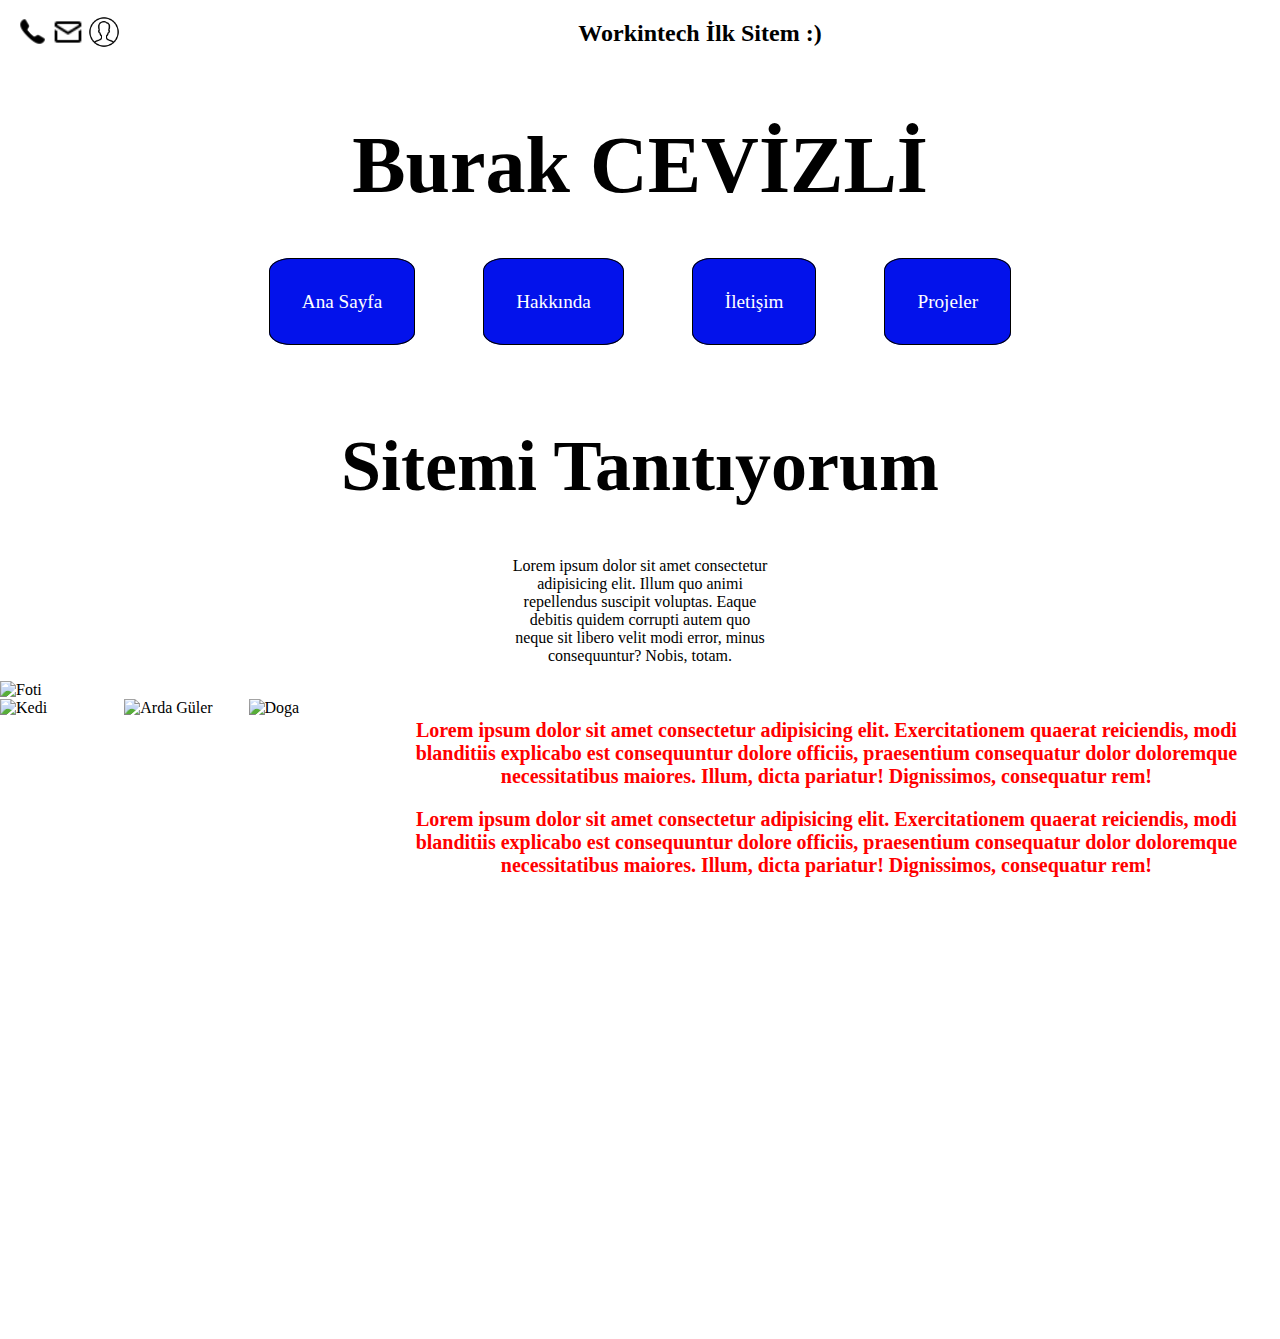
==== index.html @ 1dd5630a "Footera kadar gelindi" ====
<!DOCTYPE html>
<html lang="tr">
  <head>
    <meta charset="UTF-8" />
    <meta name="viewport" content="width=device-width, initial-scale=1.0" />
    <title>Döküman</title>
    <link rel="stylesheet" href="style/index.css" />
  </head>
  <body>
    <div class="header">
      <div class="icons">
        <img src="icons8-phone-30.png" alt="telefon" />
        <img src="icons8-mail-24.png" alt="mail" />
        <img src="icons8-male-user-50.png" alt="profile" />
      </div>
      <div class="sitebasligi">
        <h2>Workintech İlk Sitem :)</h2>
      </div>
    </div>

    <div class="ortaust">
      <div class="ismim">
        <h1>Burak CEVİZLİ</h1>
      </div>
      <div class="navbar">
        <nav>
          <a href="#">Ana Sayfa</a>
          <a href="#">Hakkında</a>
          <a href="#">İletişim</a>
          <a href="#">Projeler</a>
        </nav>
      </div>
      <div class="tanitmadivi">
        <h1>Sitemi Tanıtıyorum</h1>
        <p>
          Lorem ipsum dolor sit amet consectetur adipisicing elit. Illum quo
          animi repellendus suscipit voluptas. Eaque debitis quidem corrupti
          autem quo neque sit libero velit modi error, minus consequuntur?
          Nobis, totam.
        </p>
      </div>
      <img id="foti" src="https://picsum.photos/id/26/1263/600" alt="Foti" />
    </div>

    <div class="ortaalt">
      <img
        src="https://static8.depositphotos.com/1517089/978/i/450/depositphotos_9788530-stock-photo-new-york-city-skyline.jpg"
        alt="Kedi"
      />
      <img
        src="https://www.realmadrid.com/cs/Satellite?blobcol=urldata&blobheader=image%2Fpng&blobkey=id&blobtable=MungoBlobs&blobwhere=1203435485070&ssbinary=true"
        alt="Arda Güler"
      />

      <img
        src="https://images.pexels.com/photos/9573371/pexels-photo-9573371.jpeg?auto=compress&cs=tinysrgb&w=1260&h=750&dpr=1"
        alt="Doga"
      />
      <div class="paragraflar">
        <p>
          Lorem ipsum dolor sit amet consectetur adipisicing elit.
          Exercitationem quaerat reiciendis, modi blanditiis explicabo est
          consequuntur dolore officiis, praesentium consequatur dolor doloremque
          necessitatibus maiores. Illum, dicta pariatur! Dignissimos,
          consequatur rem!
        </p>
        <p>
          Lorem ipsum dolor sit amet consectetur adipisicing elit.
          Exercitationem quaerat reiciendis, modi blanditiis explicabo est
          consequuntur dolore officiis, praesentium consequatur dolor doloremque
          necessitatibus maiores. Illum, dicta pariatur! Dignissimos,
          consequatur rem!
        </p>
      </div>
    </div>


    <footer class="footer">
        
    </footer>

  </body>
</html>
---- style/index.css ----
/* CSS stillerinizi buraya girin */
body{
    margin: 0;
    padding: 0;
}
.icons{
    margin-left: 1rem;
    margin-top: 1rem;
    
}
.icons img{
width: 2rem;
}
.header{
    display: flex;
}
.sitebasligi{
    margin: 0 auto;
}

.ortaust .ismim h1{
    font-size: 5rem;
    text-align: center;
}
.navbar{
    margin-top: 5rem;
}
.navbar nav{
    text-align: center;
}
.navbar nav a{
    margin: 1rem 2rem 1rem 2rem;
    font-size: 1.2rem;
    text-decoration: none;
    border: 1px solid black;
    border-radius: 15%;
    color: white;
    background-color: rgb(3, 18, 235);
    padding: 2rem;
}
h1{
    font-size: 72px;
}
.tanitmadivi{
    margin-top: 7rem;
    text-align: center;
}
.tanitmadivi p{
    padding-left: 40%;
    padding-right: 40%;
}
.ortaalt{
    display: flex;
}
.ortaalt img{
    width: 20rem;
    height: 40rem;
}
.ortaalt p{
    padding:0 1rem 0 1rem;
    text-align: center;
    font-size: 20px;
    color: red;
    font-weight: bold;
}
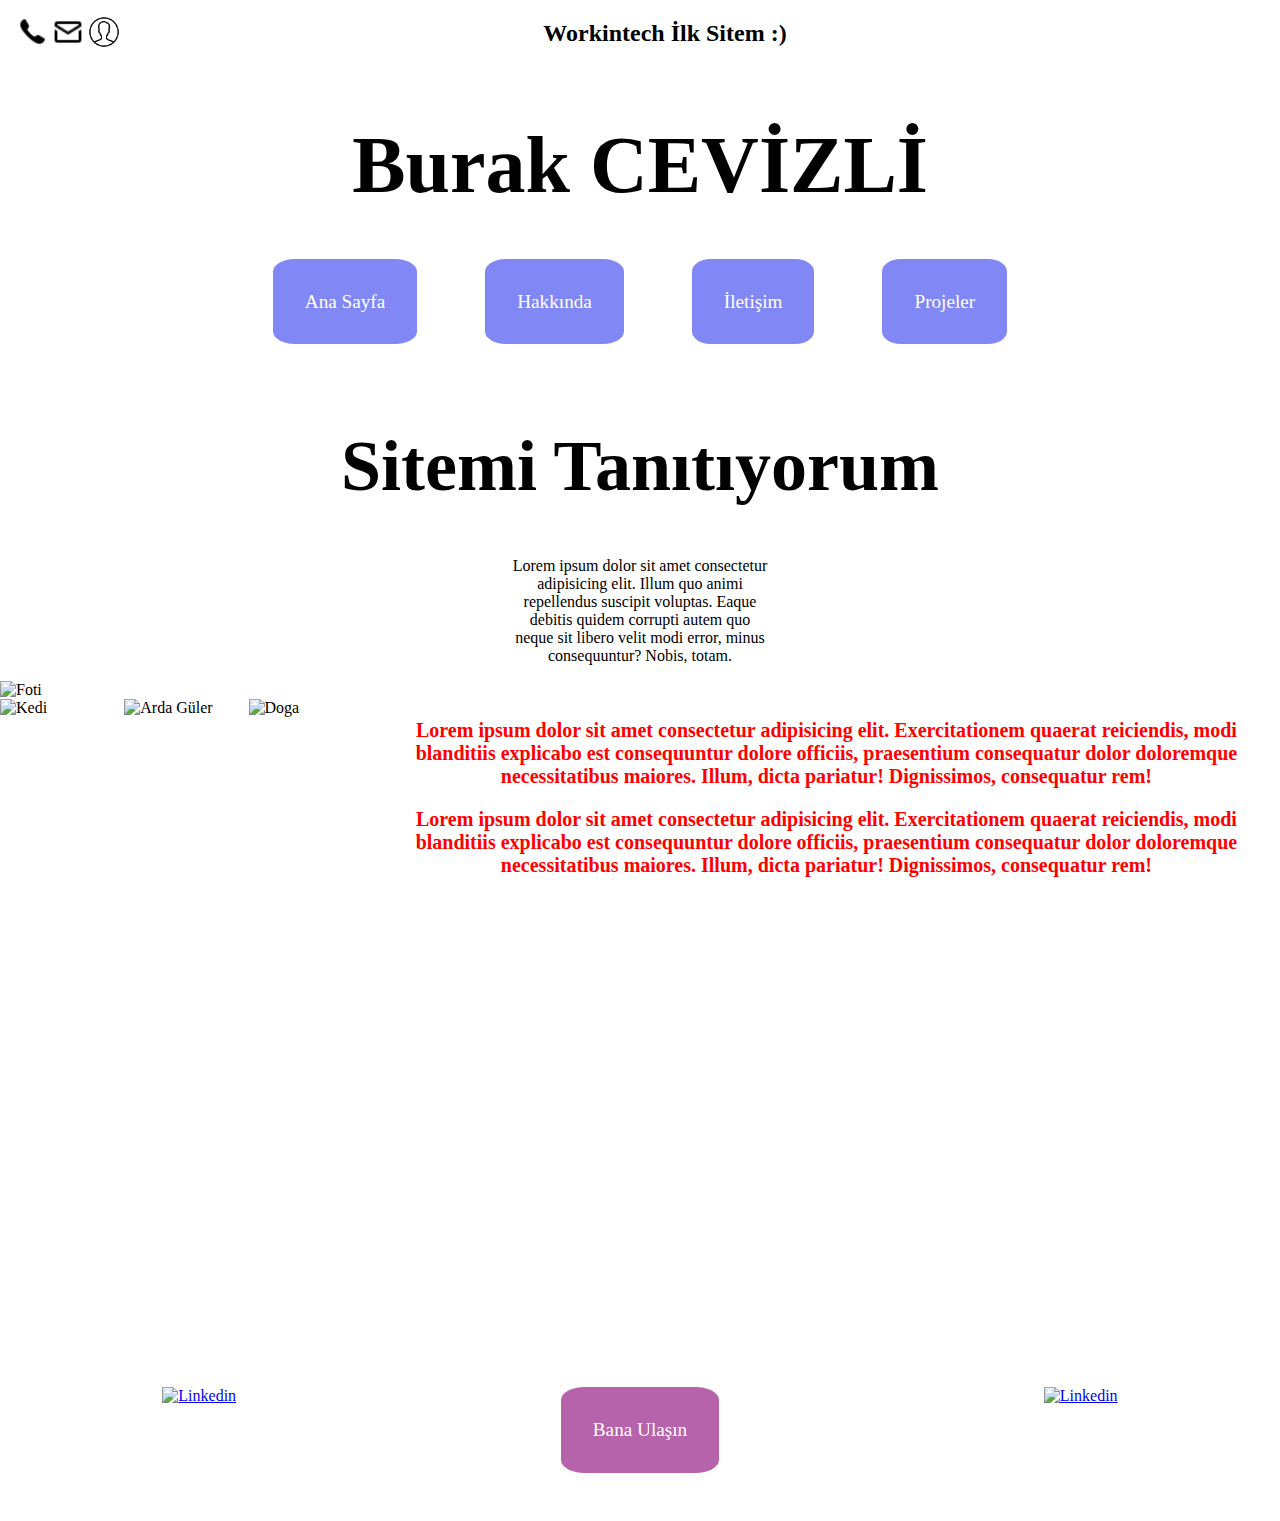
==== commit add7d5fd: "index.html Bitti" ====
--- a/index.html
+++ b/index.html
@@ -76,7 +76,9 @@
 
 
     <footer class="footer">
-        
+        <a href="https://www.linkedin.com/in/burak-cevizli-044631155/" target="_blank"><img id="linkedin" src="https://is1-ssl.mzstatic.com/image/thumb/Purple116/v4/4b/84/e1/4b84e118-6ab9-ebc9-704e-f7e97d654658/AppIcon-0-1x_U007emarketing-0-7-0-sRGB-85-220.png/1200x630wa.png" alt="Linkedin"></a>
+        <a id="banaulas" href="#">Bana Ulaşın</a>
+        <a href="https://www.instagram.com/burakcvzl/" target="_blank"><img id="Instagram" src="https://upload.wikimedia.org/wikipedia/commons/thumb/9/95/Instagram_logo_2022.svg/1200px-Instagram_logo_2022.svg.png"  alt="Linkedin"></a>
     </footer>
 
   </body>
--- a/style/index.css
+++ b/style/index.css
@@ -1,65 +1,92 @@
 /* CSS stillerinizi buraya girin */
-body{
-    margin: 0;
-    padding: 0;
+body {
+  margin: 0;
+  padding: 0;
 }
-.icons{
-    margin-left: 1rem;
-    margin-top: 1rem;
-    
+.icons {
+  margin-left: 1rem;
+  margin-top: 1rem;
 }
-.icons img{
-width: 2rem;
+h2{
+    margin-right: 70px;
 }
-.header{
-    display: flex;
+.icons img {
+  width: 2rem;
 }
-.sitebasligi{
-    margin: 0 auto;
+.header {
+  display: flex;
+}
+.sitebasligi {
+  margin: 0 auto;
 }
 
-.ortaust .ismim h1{
-    font-size: 5rem;
-    text-align: center;
+.ortaust .ismim h1 {
+  font-size: 5rem;
+  text-align: center;
 }
-.navbar{
-    margin-top: 5rem;
+.navbar {
+  margin-top: 5rem;
 }
-.navbar nav{
-    text-align: center;
+.navbar nav {
+  text-align: center;
 }
-.navbar nav a{
-    margin: 1rem 2rem 1rem 2rem;
-    font-size: 1.2rem;
-    text-decoration: none;
-    border: 1px solid black;
-    border-radius: 15%;
-    color: white;
-    background-color: rgb(3, 18, 235);
-    padding: 2rem;
+.navbar nav a {
+  margin: 1rem 2rem 1rem 2rem;
+  font-size: 1.2rem;
+  text-decoration: none;
+  border-radius: 15%;
+  color: white;
+  background-color: rgb(3, 18, 235,0.5);
+  padding: 2rem;
 }
-h1{
-    font-size: 72px;
+h1 {
+  font-size: 72px;
 }
-.tanitmadivi{
-    margin-top: 7rem;
-    text-align: center;
+.tanitmadivi {
+  margin-top: 7rem;
+  text-align: center;
 }
-.tanitmadivi p{
-    padding-left: 40%;
-    padding-right: 40%;
+.tanitmadivi p {
+  padding-left: 40%;
+  padding-right: 40%;
 }
-.ortaalt{
-    display: flex;
+.ortaalt {
+  display: flex;
 }
-.ortaalt img{
-    width: 20rem;
-    height: 40rem;
+.ortaalt img {
+  width: 20rem;
+  height: 40rem;
 }
-.ortaalt p{
-    padding:0 1rem 0 1rem;
-    text-align: center;
-    font-size: 20px;
-    color: red;
-    font-weight: bold;
+.ortaalt p {
+  padding: 0 1rem 0 1rem;
+  text-align: center;
+  font-size: 20px;
+  color: red;
+  font-weight: bold;
 }
+
+.footer {
+  display: flex;
+
+  justify-content: space-around;
+  margin-top: 3rem;
+  text-align: center;
+  margin-bottom: 3rem;
+}
+
+.footer #banaulas {
+  padding: 2rem;
+  font-size: 1.2rem;
+  text-decoration: none;
+  border-radius: 15%;
+  color: white;
+  background-color: rgb(151, 33, 135,0.7);
+}
+#linkedin {
+  height: 85px;
+  width: 158px;
+}
+#Instagram {
+  height: 80px;
+  width: 100px;
+}
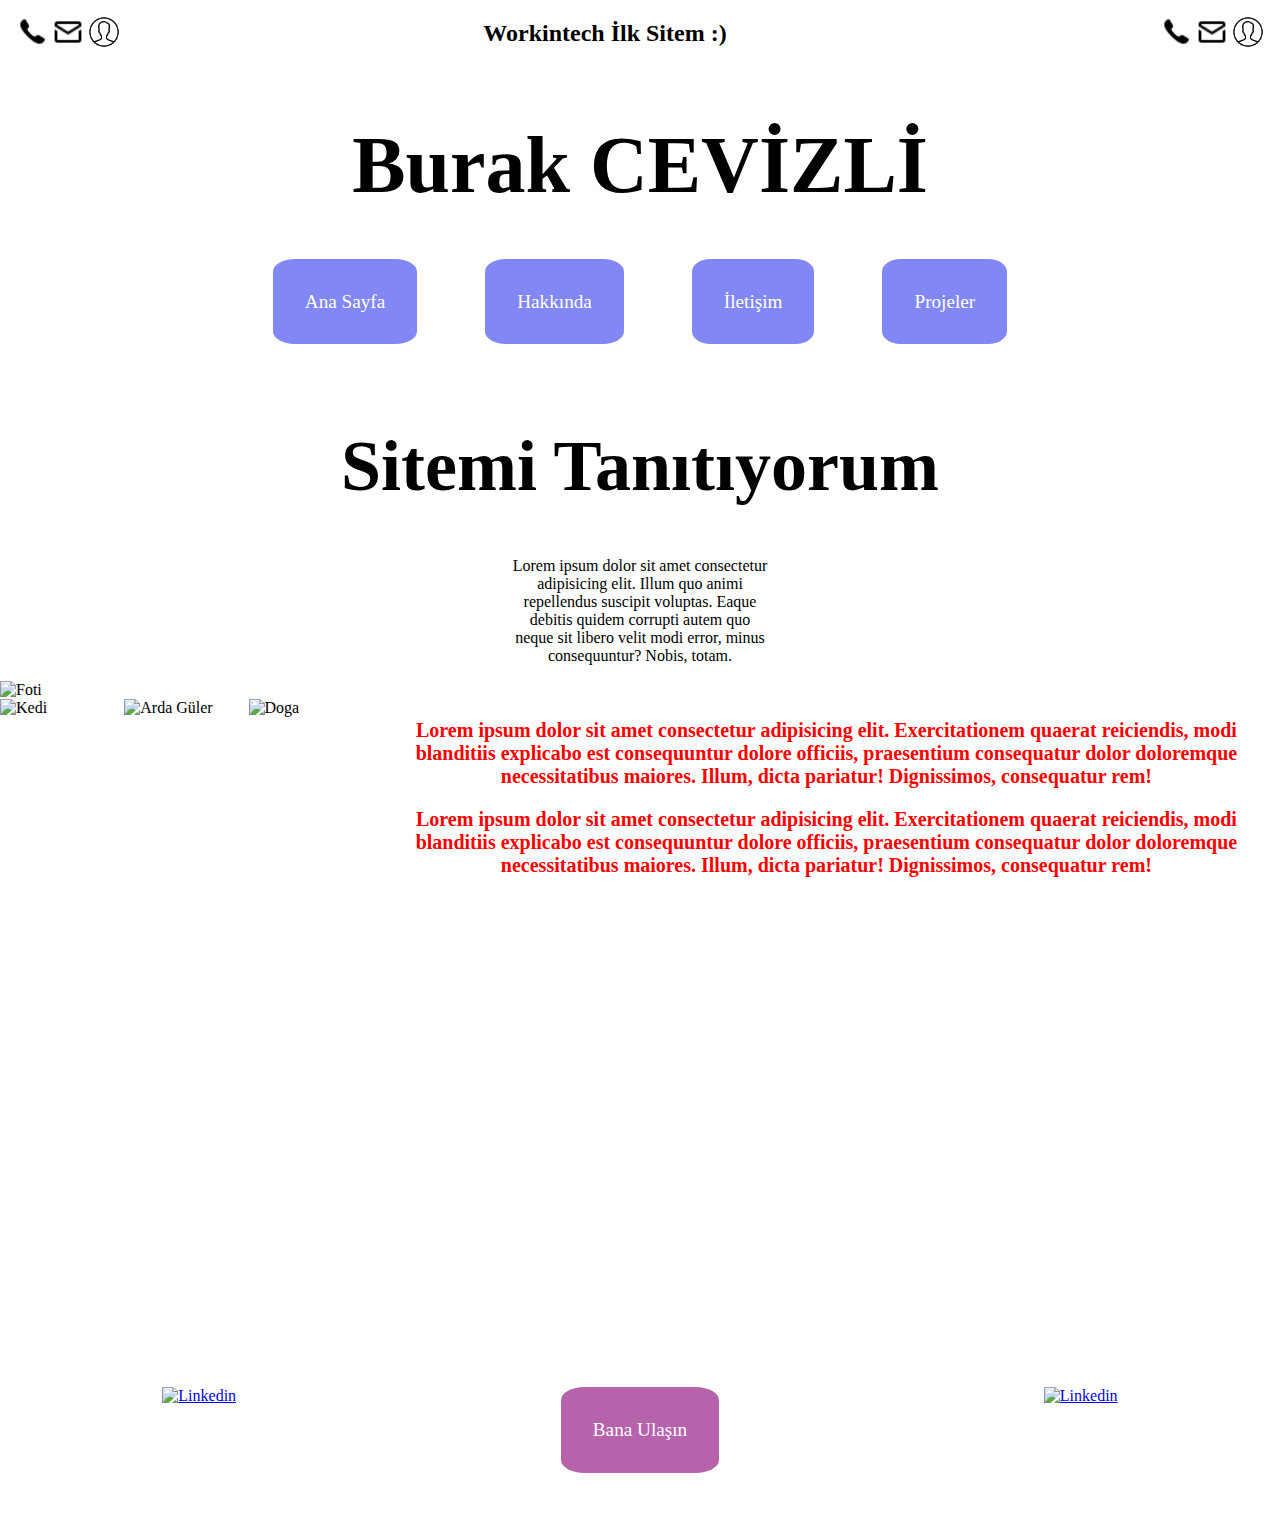
==== commit 483907e6: "Projeler , contact , about küçük iyileştirmeler yapıldı" ====
--- a/index.html
+++ b/index.html
@@ -16,6 +16,11 @@
       <div class="sitebasligi">
         <h2>Workintech İlk Sitem :)</h2>
       </div>
+      <div class="icons">
+        <img src="icons8-phone-30.png" alt="telefon" />
+        <img src="icons8-mail-24.png" alt="mail" />
+        <img src="icons8-male-user-50.png" alt="profile" />
+      </div>
     </div>
 
     <div class="ortaust">
@@ -24,10 +29,10 @@
       </div>
       <div class="navbar">
         <nav>
-          <a href="#">Ana Sayfa</a>
-          <a href="#">Hakkında</a>
-          <a href="#">İletişim</a>
-          <a href="#">Projeler</a>
+          <a href="index.html">Ana Sayfa</a>
+          <a href="about.html" target="_blank">Hakkında</a>
+          <a href="contact.html" target="_blank">İletişim</a>
+          <a href="projects.html" target="_blank">Projeler</a>
         </nav>
       </div>
       <div class="tanitmadivi">
@@ -77,7 +82,7 @@
 
     <footer class="footer">
         <a href="https://www.linkedin.com/in/burak-cevizli-044631155/" target="_blank"><img id="linkedin" src="https://is1-ssl.mzstatic.com/image/thumb/Purple116/v4/4b/84/e1/4b84e118-6ab9-ebc9-704e-f7e97d654658/AppIcon-0-1x_U007emarketing-0-7-0-sRGB-85-220.png/1200x630wa.png" alt="Linkedin"></a>
-        <a id="banaulas" href="#">Bana Ulaşın</a>
+        <a id="banaulas" href="contact.html" target="_blank">Bana Ulaşın</a>
         <a href="https://www.instagram.com/burakcvzl/" target="_blank"><img id="Instagram" src="https://upload.wikimedia.org/wikipedia/commons/thumb/9/95/Instagram_logo_2022.svg/1200px-Instagram_logo_2022.svg.png"  alt="Linkedin"></a>
     </footer>
 
--- a/style/index.css
+++ b/style/index.css
@@ -4,11 +4,12 @@
   padding: 0;
 }
 .icons {
+  margin-right: 1rem;
   margin-left: 1rem;
   margin-top: 1rem;
 }
-h2{
-    margin-right: 70px;
+h2 {
+  margin-right: 70px;
 }
 .icons img {
   width: 2rem;
@@ -36,7 +37,7 @@
   text-decoration: none;
   border-radius: 15%;
   color: white;
-  background-color: rgb(3, 18, 235,0.5);
+  background-color: rgb(3, 18, 235, 0.5);
   padding: 2rem;
 }
 h1 {
@@ -80,7 +81,7 @@
   text-decoration: none;
   border-radius: 15%;
   color: white;
-  background-color: rgb(151, 33, 135,0.7);
+  background-color: rgb(151, 33, 135, 0.7);
 }
 #linkedin {
   height: 85px;
@@ -90,3 +91,25 @@
   height: 80px;
   width: 100px;
 }
+
+/* Hakkımda Kısmı */
+
+.hakkımda{
+    border: 2px solid black;
+    text-align: center;
+    padding-right: 20rem;
+    padding-left: 20rem;
+    margin-top: 20rem;
+    border-radius: 50%;
+}
+
+/* İletişim Kısmı */
+.iletişim h1{
+    text-align: center;
+}
+
+
+/* Projeler Kısmı */
+.projeler{
+    text-align: center;
+}
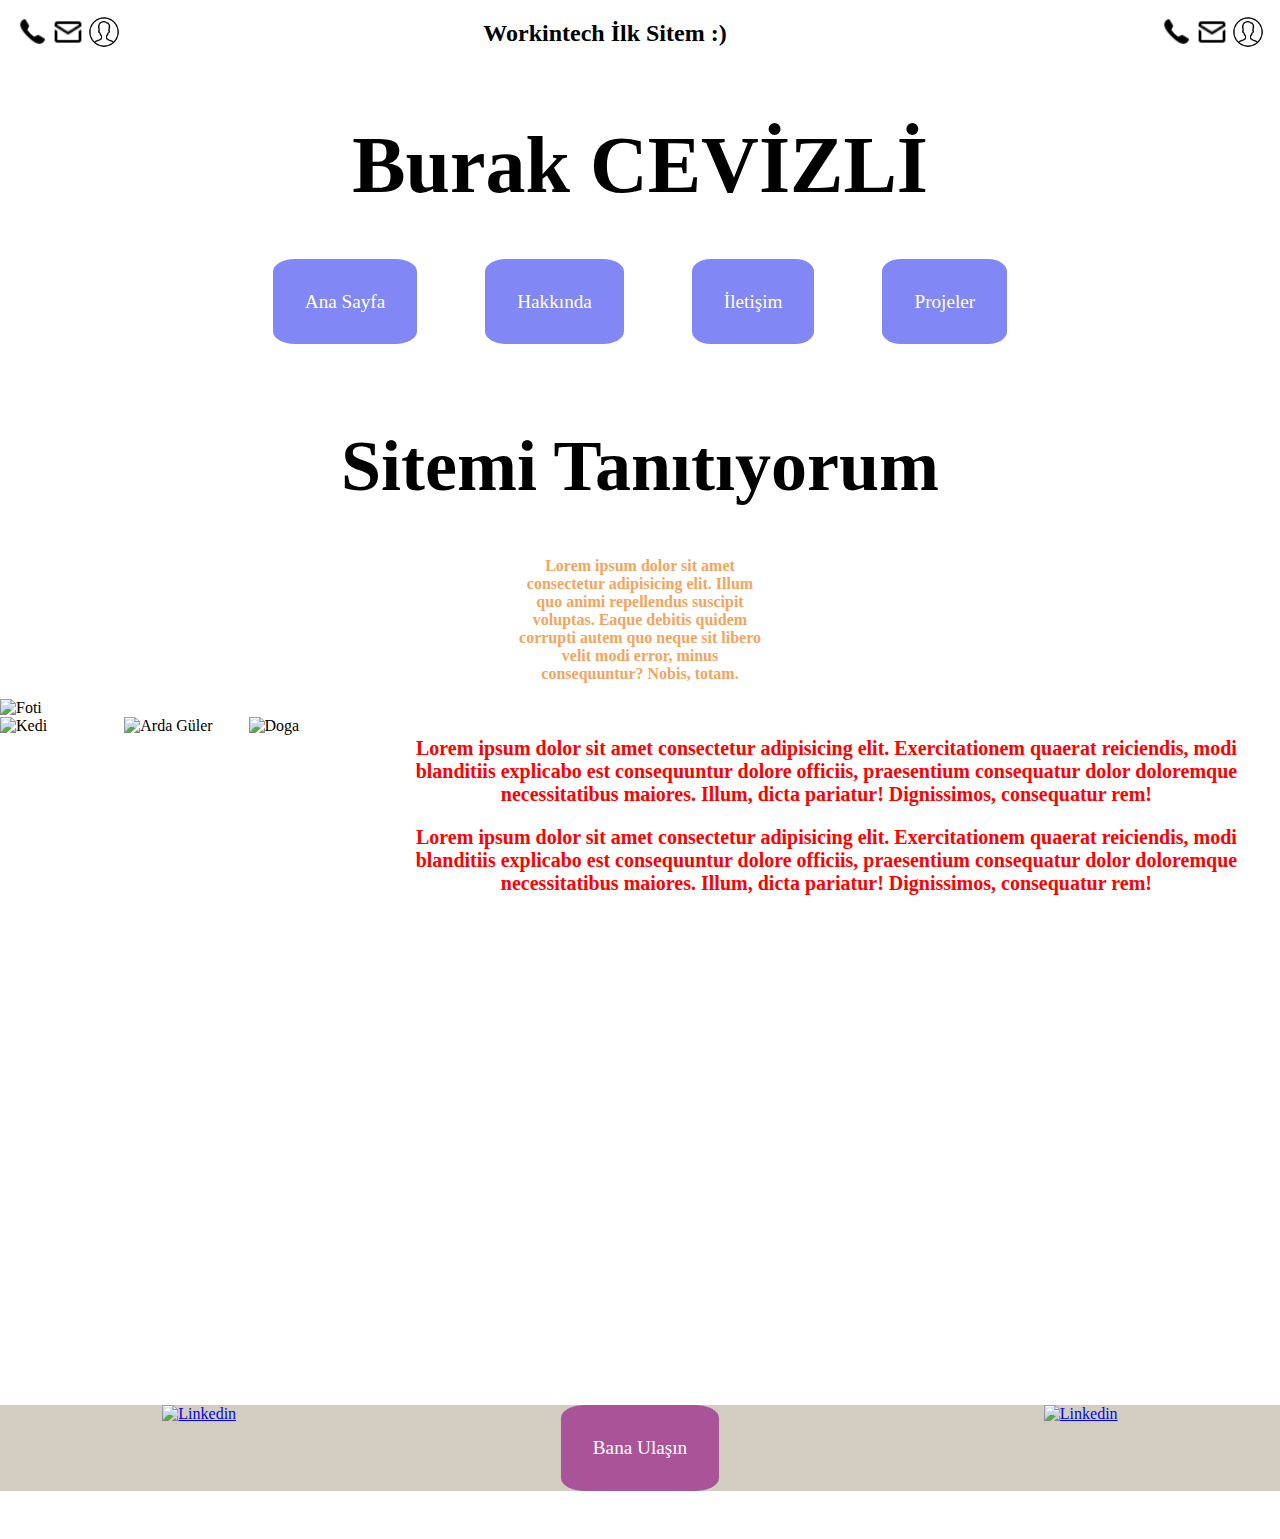
==== commit b507ea6a: "Rütuşlar denendi" ====
--- a/index.html
+++ b/index.html
@@ -44,7 +44,7 @@
           Nobis, totam.
         </p>
       </div>
-      <img id="foti" src="https://picsum.photos/id/26/1263/600" alt="Foti" />
+      <img id="foti" src="https://picsum.photos/id/26/1263/500" alt="Foti" />
     </div>
 
     <div class="ortaalt">
@@ -81,7 +81,7 @@
 
 
     <footer class="footer">
-        <a href="https://www.linkedin.com/in/burak-cevizli-044631155/" target="_blank"><img id="linkedin" src="https://is1-ssl.mzstatic.com/image/thumb/Purple116/v4/4b/84/e1/4b84e118-6ab9-ebc9-704e-f7e97d654658/AppIcon-0-1x_U007emarketing-0-7-0-sRGB-85-220.png/1200x630wa.png" alt="Linkedin"></a>
+        <a href="https://www.linkedin.com/in/burak-cevizli-044631155/" target="_blank"><img id="linkedin" src="https://play-lh.googleusercontent.com/kMofEFLjobZy_bCuaiDogzBcUT-dz3BBbOrIEjJ-hqOabjK8ieuevGe6wlTD15QzOqw" alt="Linkedin"></a>
         <a id="banaulas" href="contact.html" target="_blank">Bana Ulaşın</a>
         <a href="https://www.instagram.com/burakcvzl/" target="_blank"><img id="Instagram" src="https://upload.wikimedia.org/wikipedia/commons/thumb/9/95/Instagram_logo_2022.svg/1200px-Instagram_logo_2022.svg.png"  alt="Linkedin"></a>
     </footer>
--- a/style/index.css
+++ b/style/index.css
@@ -48,6 +48,8 @@
   text-align: center;
 }
 .tanitmadivi p {
+  color: sandybrown;
+  font-weight: bold;
   padding-left: 40%;
   padding-right: 40%;
 }
@@ -65,10 +67,14 @@
   color: red;
   font-weight: bold;
 }
+ #foti{
+    width: 100%;
 
+    object-fit: cover;
+ }
 .footer {
   display: flex;
-
+  background-color: rgb(110, 89, 49, 0.3);
   justify-content: space-around;
   margin-top: 3rem;
   text-align: center;
@@ -84,32 +90,31 @@
   background-color: rgb(151, 33, 135, 0.7);
 }
 #linkedin {
-  height: 85px;
+  height: 100%;
   width: 158px;
 }
 #Instagram {
-  height: 80px;
+  height: 100%;
   width: 100px;
 }
 
 /* Hakkımda Kısmı */
 
-.hakkımda{
-    border: 2px solid black;
-    text-align: center;
-    padding-right: 20rem;
-    padding-left: 20rem;
-    margin-top: 20rem;
-    border-radius: 50%;
+.hakkımda {
+  border: 2px solid black;
+  text-align: center;
+  padding-right: 20rem;
+  padding-left: 20rem;
+  margin-top: 20rem;
+  border-radius: 50%;
 }
 
 /* İletişim Kısmı */
-.iletişim h1{
-    text-align: center;
+.iletişim h1 {
+  text-align: center;
 }
 
-
 /* Projeler Kısmı */
-.projeler{
-    text-align: center;
+.projeler {
+  text-align: center;
 }
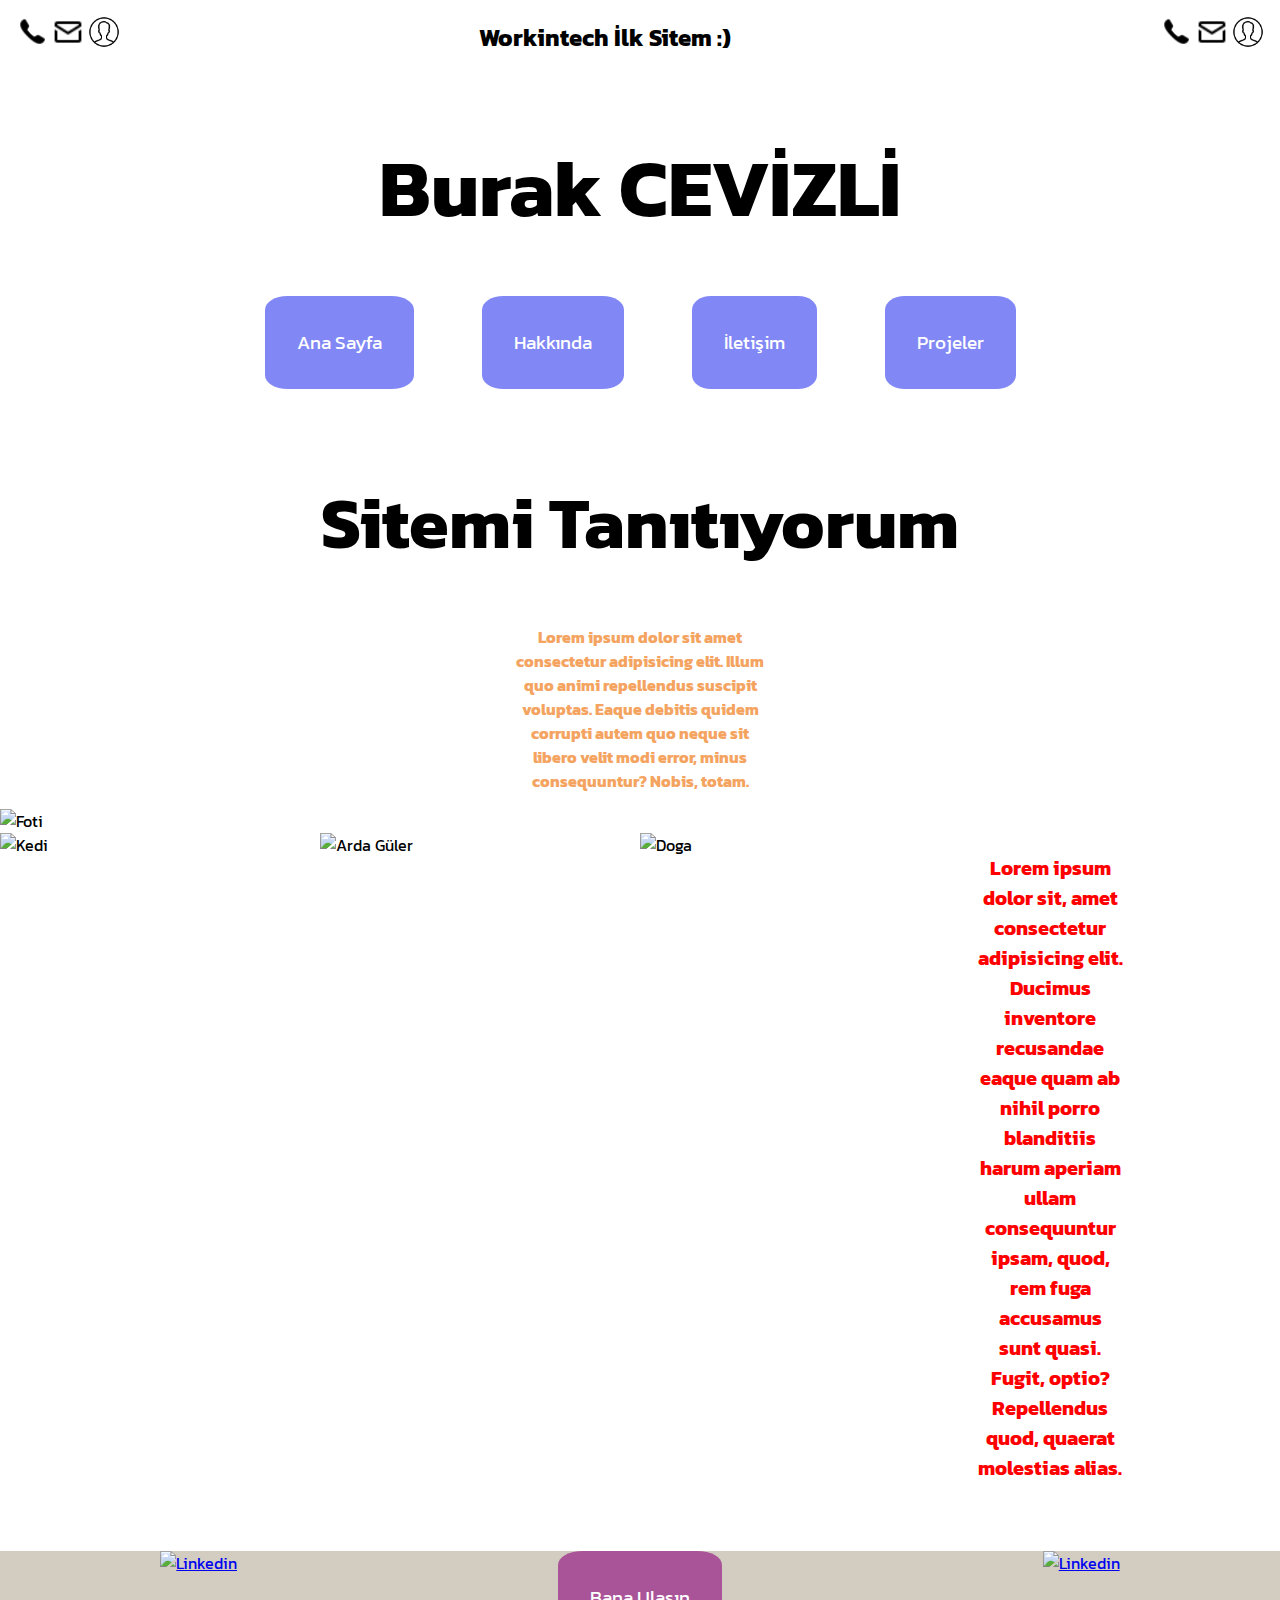
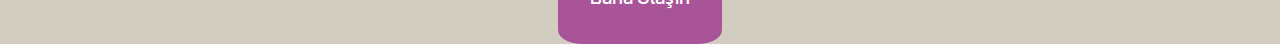
==== commit 457e2300: "Flex-wrap yapıldı" ====
--- a/index.html
+++ b/index.html
@@ -3,8 +3,14 @@
   <head>
     <meta charset="UTF-8" />
     <meta name="viewport" content="width=device-width, initial-scale=1.0" />
-    <title>Döküman</title>
+    <title>Arda Güler</title>
     <link rel="stylesheet" href="style/index.css" />
+    <link rel="preconnect" href="https://fonts.googleapis.com" />
+    <link rel="preconnect" href="https://fonts.gstatic.com" crossorigin />
+    <link
+      href="https://fonts.googleapis.com/css2?family=Kanit&display=swap"
+      rel="stylesheet"
+    />
   </head>
   <body>
     <div class="header">
@@ -63,28 +69,30 @@
       />
       <div class="paragraflar">
         <p>
-          Lorem ipsum dolor sit amet consectetur adipisicing elit.
-          Exercitationem quaerat reiciendis, modi blanditiis explicabo est
-          consequuntur dolore officiis, praesentium consequatur dolor doloremque
-          necessitatibus maiores. Illum, dicta pariatur! Dignissimos,
-          consequatur rem!
-        </p>
-        <p>
-          Lorem ipsum dolor sit amet consectetur adipisicing elit.
-          Exercitationem quaerat reiciendis, modi blanditiis explicabo est
-          consequuntur dolore officiis, praesentium consequatur dolor doloremque
-          necessitatibus maiores. Illum, dicta pariatur! Dignissimos,
-          consequatur rem!
+          Lorem ipsum dolor sit, amet consectetur adipisicing elit. Ducimus
+          inventore recusandae eaque quam ab nihil porro blanditiis harum
+          aperiam ullam consequuntur ipsam, quod, rem fuga accusamus sunt quasi.
+          Fugit, optio? Repellendus quod, quaerat molestias alias.
         </p>
       </div>
     </div>
 
-
     <footer class="footer">
-        <a href="https://www.linkedin.com/in/burak-cevizli-044631155/" target="_blank"><img id="linkedin" src="https://play-lh.googleusercontent.com/kMofEFLjobZy_bCuaiDogzBcUT-dz3BBbOrIEjJ-hqOabjK8ieuevGe6wlTD15QzOqw" alt="Linkedin"></a>
-        <a id="banaulas" href="contact.html" target="_blank">Bana Ulaşın</a>
-        <a href="https://www.instagram.com/burakcvzl/" target="_blank"><img id="Instagram" src="https://upload.wikimedia.org/wikipedia/commons/thumb/9/95/Instagram_logo_2022.svg/1200px-Instagram_logo_2022.svg.png"  alt="Linkedin"></a>
+      <a
+        href="https://www.linkedin.com/in/burak-cevizli-044631155/"
+        target="_blank"
+        ><img
+          id="linkedin"
+          src="https://play-lh.googleusercontent.com/kMofEFLjobZy_bCuaiDogzBcUT-dz3BBbOrIEjJ-hqOabjK8ieuevGe6wlTD15QzOqw"
+          alt="Linkedin"
+      /></a>
+      <a id="banaulas" href="contact.html" target="_blank">Bana Ulaşın</a>
+      <a href="https://www.instagram.com/burakcvzl/" target="_blank"
+        ><img
+          id="Instagram"
+          src="https://upload.wikimedia.org/wikipedia/commons/thumb/9/95/Instagram_logo_2022.svg/1200px-Instagram_logo_2022.svg.png"
+          alt="Linkedin"
+      /></a>
     </footer>
-
   </body>
 </html>
--- a/style/index.css
+++ b/style/index.css
@@ -2,6 +2,7 @@
 body {
   margin: 0;
   padding: 0;
+  font-family: 'Kanit', sans-serif;
 }
 .icons {
   margin-right: 1rem;
@@ -20,7 +21,10 @@
 .sitebasligi {
   margin: 0 auto;
 }
-
+.paragraflar{
+    width: 20vh;
+    
+}
 .ortaust .ismim h1 {
   font-size: 5rem;
   text-align: center;
@@ -55,6 +59,7 @@
 }
 .ortaalt {
   display: flex;
+  flex-wrap: wrap;
 }
 .ortaalt img {
   width: 20rem;
@@ -67,21 +72,20 @@
   color: red;
   font-weight: bold;
 }
- #foti{
-    width: 100%;
-
-    object-fit: cover;
- }
+#foti {
+  width: 100%;
+  object-fit: cover;
+}
 .footer {
   display: flex;
   background-color: rgb(110, 89, 49, 0.3);
   justify-content: space-around;
   margin-top: 3rem;
   text-align: center;
-  margin-bottom: 3rem;
 }
 
 .footer #banaulas {
+  text-align: center;
   padding: 2rem;
   font-size: 1.2rem;
   text-decoration: none;
@@ -90,11 +94,11 @@
   background-color: rgb(151, 33, 135, 0.7);
 }
 #linkedin {
-  height: 100%;
-  width: 158px;
+  /* height: 100%; */
+  width: 100px;
 }
 #Instagram {
-  height: 100%;
+  /* height: 100%; */
   width: 100px;
 }
 
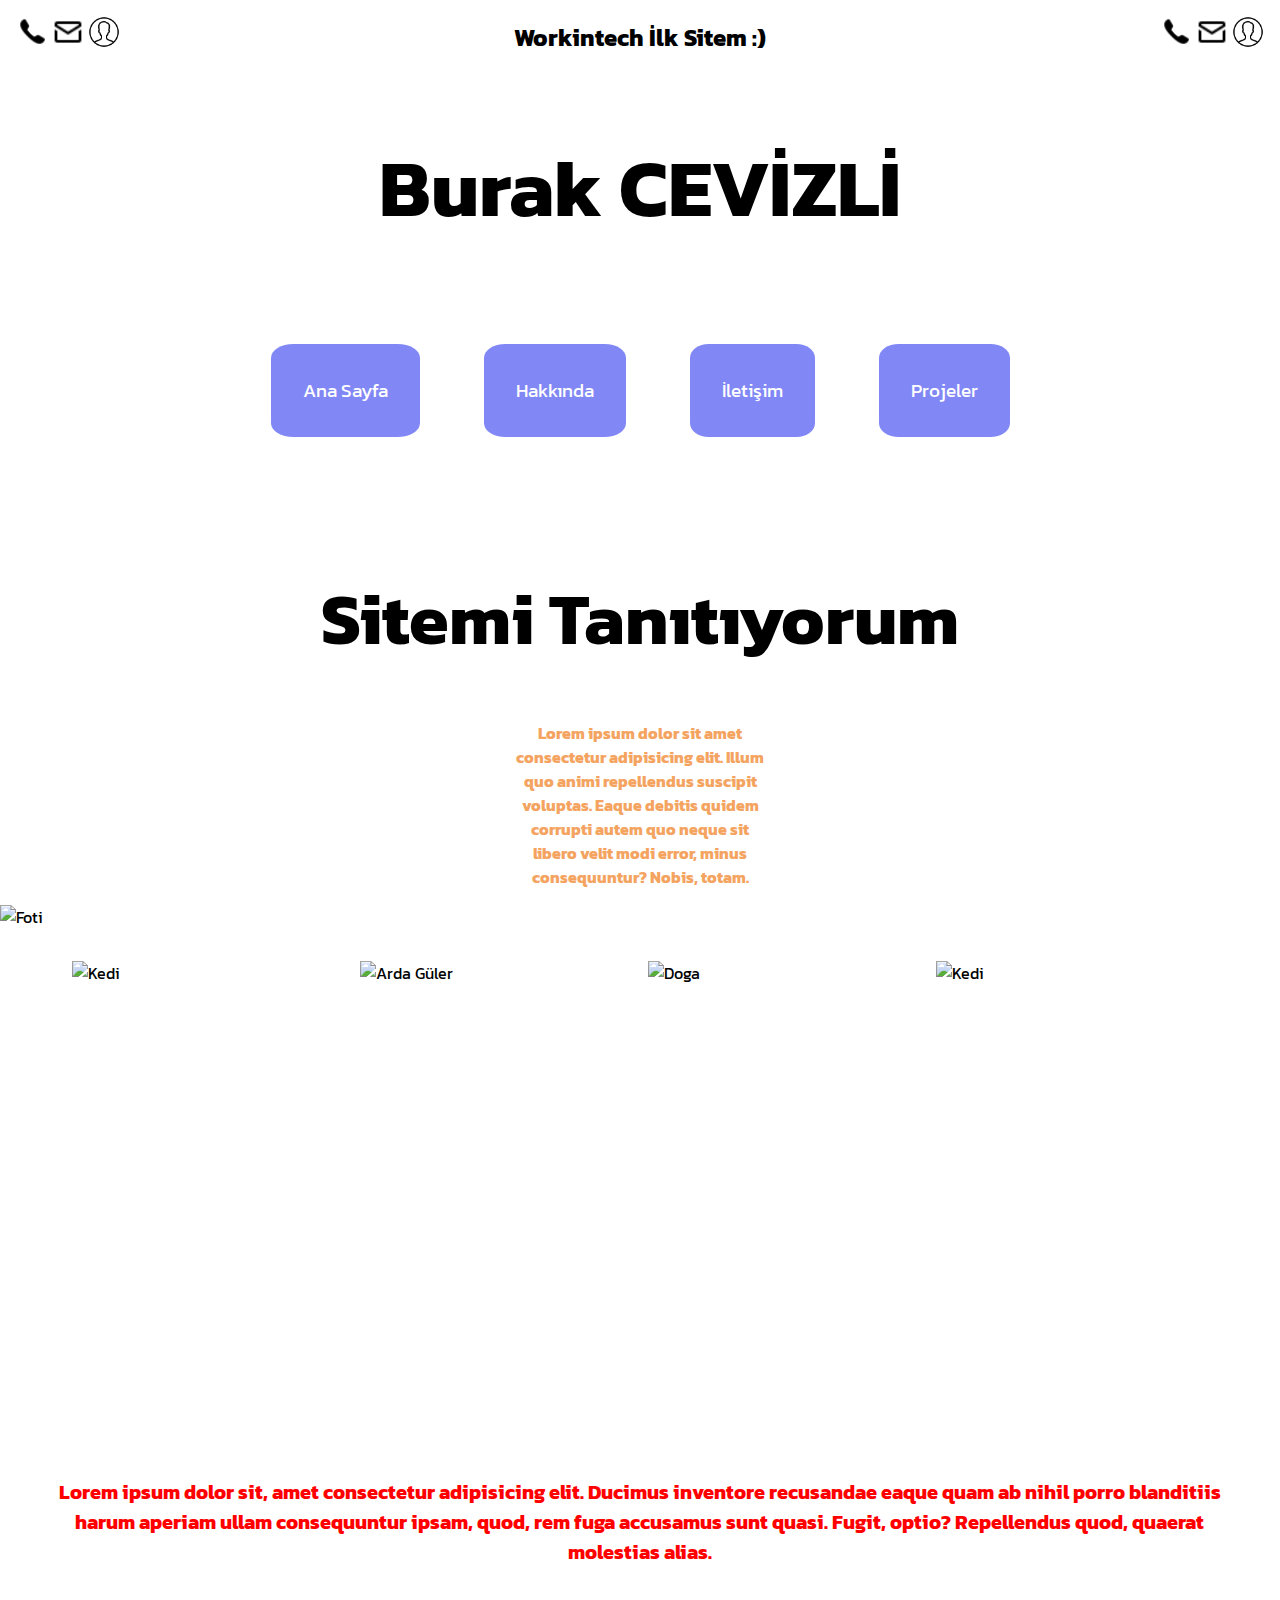
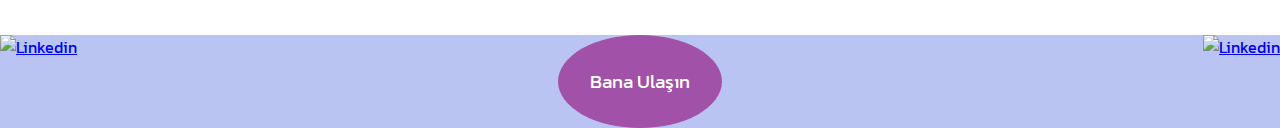
==== commit 81365477: "Ödev Yapıldı" ====
--- a/index.html
+++ b/index.html
@@ -5,6 +5,10 @@
     <meta name="viewport" content="width=device-width, initial-scale=1.0" />
     <title>Arda Güler</title>
     <link rel="stylesheet" href="style/index.css" />
+    <link rel="stylesheet" href="style/tablet.css" />
+    <link rel="stylesheet" href="style/ortatablet.css" />
+    <link rel="stylesheet" href="style/büyüktablet.css" />
+    <link rel="stylesheet" href="style/navdüzenleme.css" />
     <link rel="preconnect" href="https://fonts.googleapis.com" />
     <link rel="preconnect" href="https://fonts.gstatic.com" crossorigin />
     <link
@@ -67,6 +71,10 @@
         src="https://images.pexels.com/photos/9573371/pexels-photo-9573371.jpeg?auto=compress&cs=tinysrgb&w=1260&h=750&dpr=1"
         alt="Doga"
       />
+      <img
+        src="https://static8.depositphotos.com/1517089/978/i/450/depositphotos_9788530-stock-photo-new-york-city-skyline.jpg"
+        alt="Kedi"
+      />
       <div class="paragraflar">
         <p>
           Lorem ipsum dolor sit, amet consectetur adipisicing elit. Ducimus
--- a/style/index.css
+++ b/style/index.css
@@ -2,7 +2,7 @@
 body {
   margin: 0;
   padding: 0;
-  font-family: 'Kanit', sans-serif;
+  font-family: "Kanit", sans-serif;
 }
 .icons {
   margin-right: 1rem;
@@ -10,7 +10,7 @@
   margin-top: 1rem;
 }
 h2 {
-  margin-right: 70px;
+  text-align: center;
 }
 .icons img {
   width: 2rem;
@@ -21,9 +21,8 @@
 .sitebasligi {
   margin: 0 auto;
 }
-.paragraflar{
-    width: 20vh;
-    
+.paragraflar {
+  width: 91%;
 }
 .ortaust .ismim h1 {
   font-size: 5rem;
@@ -33,7 +32,11 @@
   margin-top: 5rem;
 }
 .navbar nav {
+  justify-content: center;
+  display: flex;
+  flex-flow: row wrap;
   text-align: center;
+  transition: 0.5s;
 }
 .navbar nav a {
   margin: 1rem 2rem 1rem 2rem;
@@ -58,15 +61,18 @@
   padding-right: 40%;
 }
 .ortaalt {
+  gap: 1rem;
+  margin-top: 2rem;
   display: flex;
+  flex-direction: row;
   flex-wrap: wrap;
+  justify-content: center;
 }
 .ortaalt img {
-  width: 20rem;
-  height: 40rem;
+  width: 17rem;
+  height: 30rem;
 }
 .ortaalt p {
-  padding: 0 1rem 0 1rem;
   text-align: center;
   font-size: 20px;
   color: red;
@@ -78,18 +84,19 @@
 }
 .footer {
   display: flex;
-  background-color: rgb(110, 89, 49, 0.3);
+  background-color: rgba(23, 58, 214, 0.3);
   justify-content: space-around;
   margin-top: 3rem;
   text-align: center;
 }
 
 .footer #banaulas {
+  margin: auto;
   text-align: center;
   padding: 2rem;
   font-size: 1.2rem;
   text-decoration: none;
-  border-radius: 15%;
+  border-radius: 50%;
   color: white;
   background-color: rgb(151, 33, 135, 0.7);
 }
@@ -122,3 +129,19 @@
 .projeler {
   text-align: center;
 }
+
+/* Animasyonlar */
+
+.navbar nav a:hover {
+  background-color: rgb(143, 135, 135);
+  color: rgb(3, 18, 235);
+}
+
+#banaulas:hover {
+  color: white;
+  background-color: rgb(3, 18, 235);
+}
+.navbar nav:hover {
+  transform: scale(1.2);
+  z-index: 2;
+}
--- a/style/tablet.css
+++ b/style/tablet.css
@@ -0,0 +1,17 @@
+@media (max-width: 800px) {
+  .navbar nav {
+    flex-direction: column;
+  }
+  .ortaalt {
+    align-items: center;
+    flex-direction: column;
+  }
+  .ortaalt img {
+    width: 80%;
+  }
+  .paragraflar {
+    display: flex;
+    flex-direction: column;
+    width: 70vw;
+  }
+}
--- a/style/ortatablet.css
+++ b/style/ortatablet.css
@@ -0,0 +1,5 @@
+@media only screen and (min-width: 848px) and (max-width: 949px) {
+  .ortaalt img {
+    width: 40%;
+  }
+}
--- a/style/büyüktablet.css
+++ b/style/büyüktablet.css
@@ -0,0 +1,10 @@
+@media only screen and (min-width: 950px) and (max-width: 1149px) {
+  .ortaalt img {
+    width: 20%;
+  }
+  .paragraflar {
+    display: flex;
+    flex-direction: column;
+    width: 70vw;
+  }
+}
--- a/style/navdüzenleme.css
+++ b/style/navdüzenleme.css
@@ -0,0 +1,12 @@
+@media (max-width: 830px) {
+  .navbar nav {
+    align-items: center;
+  }
+  .navbar nav a {
+    width: 45vh;
+    border-radius: 1%;
+  }
+  .navbar nav {
+    flex-direction: column;
+  }
+}
